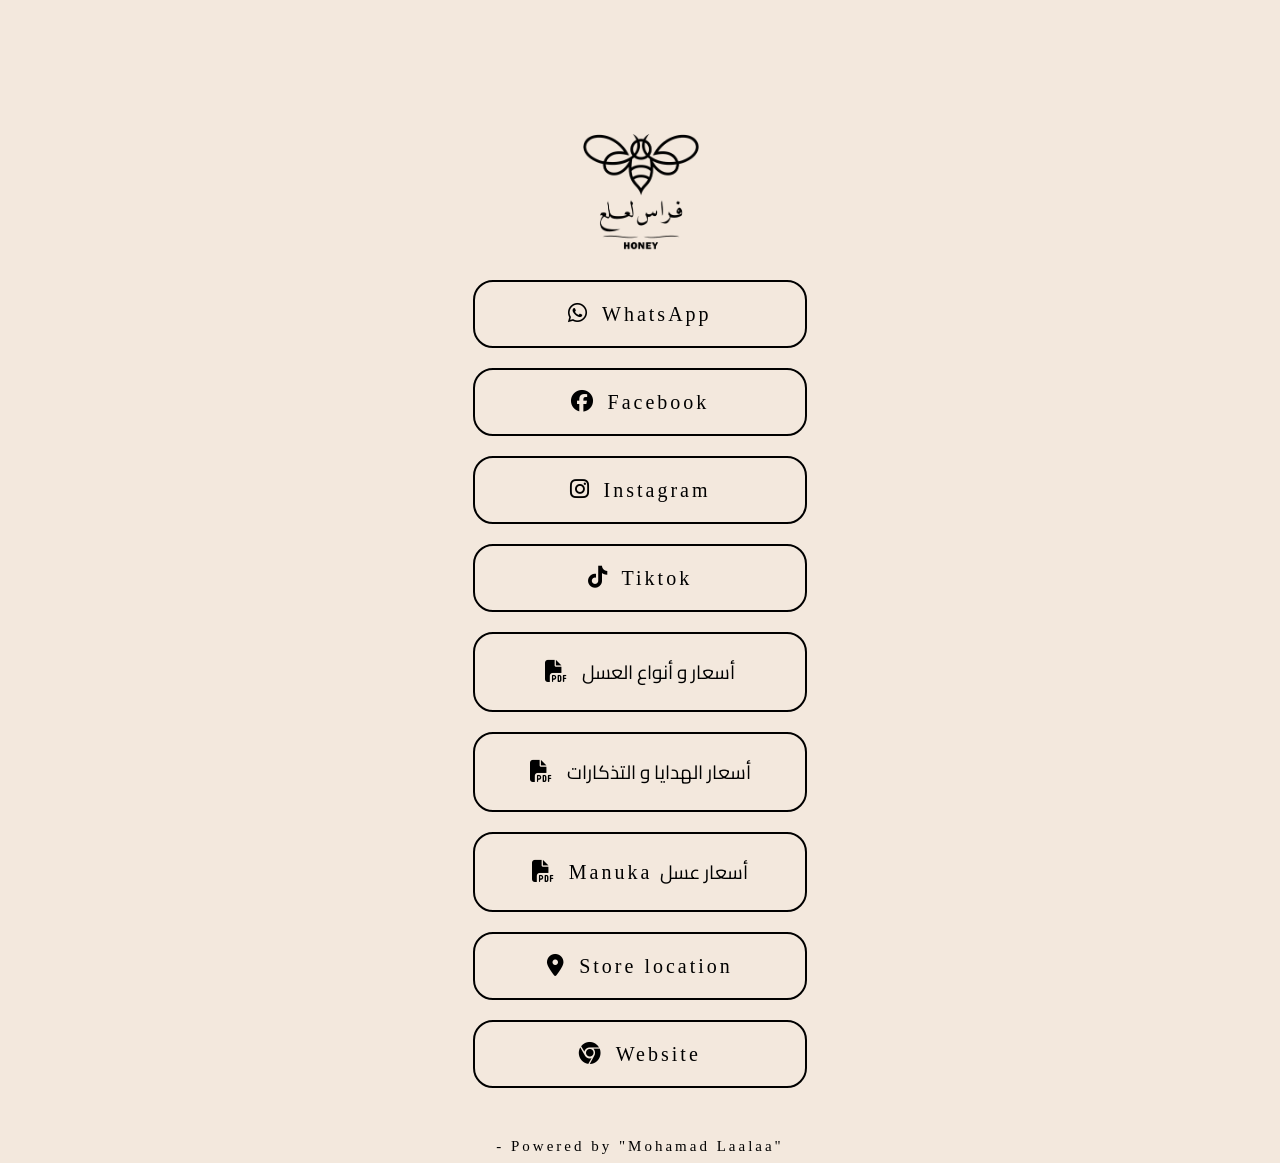
==== HoneyFirasLaalaa.html @ 2727e82b "Add files via upload" ====
<html lang="en">

<head>
    <meta charset="UTF-8">
    <meta http-equiv="X-UA-Compatible" content="IE=edge">
    <meta name="viewport" content="width=device-width, initial-scale=1.0">
    <link rel="stylesheet" href="https://cdnjs.cloudflare.com/ajax/libs/font-awesome/6.1.1/css/all.min.css">
    <link rel="preconnect" href="https://fonts.googleapis.com">
    <link rel="preconnect" href="https://fonts.gstatic.com" crossorigin>
    <link href="https://fonts.googleapis.com/css2?family=Cairo:wght@200;300;400;500;600;700;800;900&display=swap" rel="stylesheet">
    <link rel="stylesheet" href="style.css">
    <title>Firas Laalaa Honey</title>
</head> 

<body>

    <!-- 1- profile picture -->
    <img class="profile-picture" src="profile img.png"></img>
    <!-- 2- profile name  -->
    <!-- <div class="profile-name">Firas Laalaa Honey</div>-->
    <!-- 3- links  -->
    <a href="https://wa.me/96176723329" class="links"><i class="fab fa-whatsapp"></i>
        WhatsApp
    </a>

    <a href="https://www.facebook.com/firaslaalaahoney" class="links"><i class="fab fa-facebook"></i>
        Facebook
    </a>
    <a href="https://www.instagram.com/firaslaalaahoney" class="links"><i class="fab fa-instagram"></i>
        Instagram
    </a>

    <a href="https://tiktok.com/@firaslaalaahoney" class="links"> <i class="fab fa-tiktok"></i>
        Tiktok
    </a>
    <a href="prices/Honey.html"
        class="links"><i class="fa-solid fa-file-pdf"></i>
        <span class="arabic">أسعار و أنواع العسل</span>
    </a>

    <a href="prices/gifts.html"
        class="links"><i class="fa-solid fa-file-pdf"></i>
        <span class="arabic">أسعار الهدايا و التذكارات</span>
    </a>


    <a href="prices/manuka.html"
        class="links"><i class="fa-solid fa-file-pdf"></i>
        Manuka <span class="arabic">أسعار عسل </span>
    </a>
    <a href="https://www.google.com/maps/place/Firas+Laalaa+Honey,+Amin+Moukaddam,+Tripoli+1301/@34.4442495,35.8261303,18z/data=!4m2!3m1!1s0x1521f3aa2200684f:0x2e0a9c5625eb7964?hl=en-lb"
        class="links"><i class="fas fa-map-marker-alt"></i>
        Store location
    </a>
    <a href="https://firashoney.com" class="links"><i class="fab fa-chrome"></i>
        Website
    </a>
    <!-- this is the footer -->
    <footer class="footer">
        - Powered by <a href="https://www.instagram.com/mohamad.laalaa/">"Mohamad Laalaa"</a>




    </footer>
</body>

<!-- this web is by mohamad laalaa -->
<!-- copyright 2021 - 2022 -->

</html>
---- style.css ----
body{background-color:#f3e8dd;font-family:Cambria,Cochin,Georgia,Times,"Times New Roman",serif;letter-spacing:3px}.profile-picture{display:block;margin-left:auto;margin-right:auto;margin-top:10%;height:auto;max-width:130px}.profile-name{text-align:center;padding:30px;font-size:25px}.links{text-align:center;margin-top:20px;border:1px solid #000;border-width:2px;width:290px;display:block;margin-left:auto;margin-right:auto;border-radius:20px;font-size:20px;padding:20px}a{text-decoration:none;color:#000;transition:color 1s}a:hover{background-color:#ffd900}i{padding-right:4px;font-size:22px}.footer{margin-left:auto;margin-right:auto;text-align:center;position:relative;margin-top:50px;font-size: 15px;}.arabic{font-family:Cairo,sans-serif;letter-spacing:0;font-size:19px}
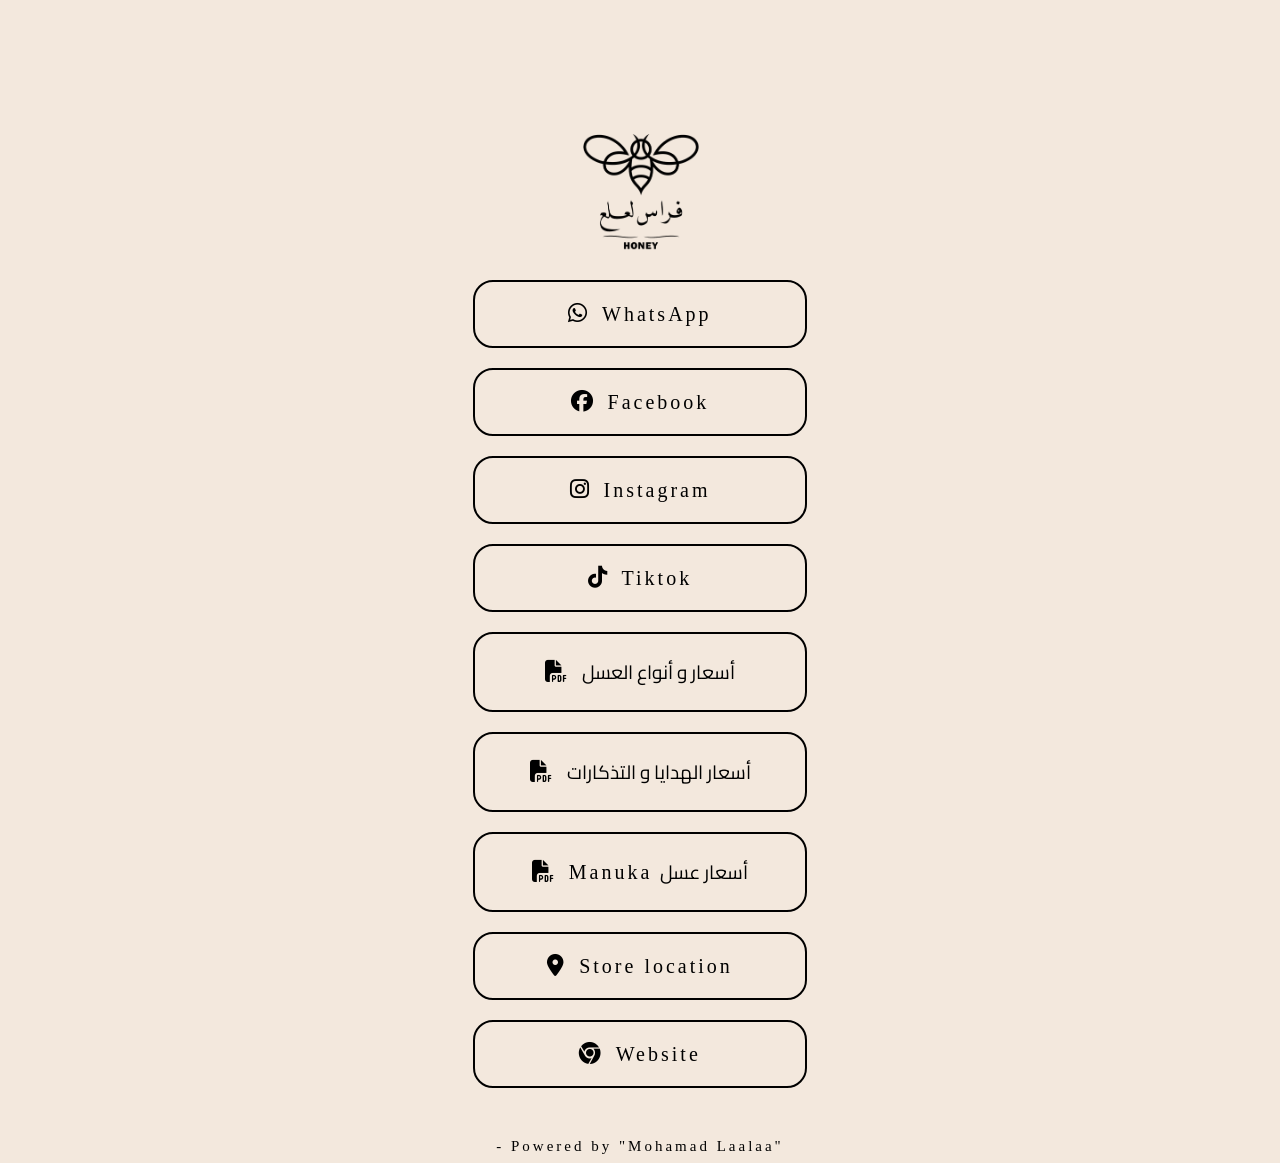
==== commit 61671870: "Update HoneyFirasLaalaa.html" ====
--- a/HoneyFirasLaalaa.html
+++ b/HoneyFirasLaalaa.html
@@ -1,71 +1,68 @@
+<!DOCTYPE html>
 <html lang="en">
-
-<head>
-    <meta charset="UTF-8">
-    <meta http-equiv="X-UA-Compatible" content="IE=edge">
-    <meta name="viewport" content="width=device-width, initial-scale=1.0">
+  <head>
+    <meta charset="UTF-8" />
+    <meta http-equiv="X-UA-Compatible" content="IE=edge" />
+    <meta name="viewport" content="width=device-width, initial-scale=1.0" />
     <link rel="stylesheet" href="https://cdnjs.cloudflare.com/ajax/libs/font-awesome/6.1.1/css/all.min.css">
     <link rel="preconnect" href="https://fonts.googleapis.com">
     <link rel="preconnect" href="https://fonts.gstatic.com" crossorigin>
     <link href="https://fonts.googleapis.com/css2?family=Cairo:wght@200;300;400;500;600;700;800;900&display=swap" rel="stylesheet">
     <link rel="stylesheet" href="style.css">
     <title>Firas Laalaa Honey</title>
-</head> 
+  </head>
+  <body>
+    <main>
+        <!-- 1- profile picture -->
+      <img class="profile-picture" src="profile img.png"></img>
+      <!-- 2- profile name  -->
+      <!-- <div class="profile-name">Firas Laalaa Honey</div>-->
+      <!-- 3- links  -->
+      <a href="https://wa.me/96176723329" class="links"><i class="fab fa-whatsapp"></i>
+          WhatsApp
+      </a>
 
-<body>
+      <a href="https://www.facebook.com/firaslaalaahoney" class="links"><i class="fab fa-facebook"></i>
+          Facebook
+      </a>
+      <a href="https://www.instagram.com/firaslaalaahoney" class="links"><i class="fab fa-instagram"></i>
+          Instagram
+      </a>
 
-    <!-- 1- profile picture -->
-    <img class="profile-picture" src="profile img.png"></img>
-    <!-- 2- profile name  -->
-    <!-- <div class="profile-name">Firas Laalaa Honey</div>-->
-    <!-- 3- links  -->
-    <a href="https://wa.me/96176723329" class="links"><i class="fab fa-whatsapp"></i>
-        WhatsApp
-    </a>
+      <a href="https://tiktok.com/@firaslaalaahoney" class="links"> <i class="fab fa-tiktok"></i>
+          Tiktok
+      </a>
+      <a href="prices/Honey.html"
+          class="links"><i class="fa-solid fa-file-pdf"></i>
+          <span class="arabic">أسعار و أنواع العسل</span>
+      </a>
 
-    <a href="https://www.facebook.com/firaslaalaahoney" class="links"><i class="fab fa-facebook"></i>
-        Facebook
-    </a>
-    <a href="https://www.instagram.com/firaslaalaahoney" class="links"><i class="fab fa-instagram"></i>
-        Instagram
-    </a>
-
-    <a href="https://tiktok.com/@firaslaalaahoney" class="links"> <i class="fab fa-tiktok"></i>
-        Tiktok
-    </a>
-    <a href="prices/Honey.html"
-        class="links"><i class="fa-solid fa-file-pdf"></i>
-        <span class="arabic">أسعار و أنواع العسل</span>
-    </a>
-
-    <a href="prices/gifts.html"
-        class="links"><i class="fa-solid fa-file-pdf"></i>
-        <span class="arabic">أسعار الهدايا و التذكارات</span>
-    </a>
+      <a href="prices/gifts.html"
+          class="links"><i class="fa-solid fa-file-pdf"></i>
+          <span class="arabic">أسعار الهدايا و التذكارات</span>
+      </a>
 
 
-    <a href="prices/manuka.html"
-        class="links"><i class="fa-solid fa-file-pdf"></i>
-        Manuka <span class="arabic">أسعار عسل </span>
-    </a>
-    <a href="https://www.google.com/maps/place/Firas+Laalaa+Honey,+Amin+Moukaddam,+Tripoli+1301/@34.4442495,35.8261303,18z/data=!4m2!3m1!1s0x1521f3aa2200684f:0x2e0a9c5625eb7964?hl=en-lb"
-        class="links"><i class="fas fa-map-marker-alt"></i>
-        Store location
-    </a>
-    <a href="https://firashoney.com" class="links"><i class="fab fa-chrome"></i>
-        Website
-    </a>
-    <!-- this is the footer -->
-    <footer class="footer">
-        - Powered by <a href="https://www.instagram.com/mohamad.laalaa/">"Mohamad Laalaa"</a>
+      <a href="prices/manuka.html"
+          class="links"><i class="fa-solid fa-file-pdf"></i>
+          Manuka <span class="arabic">أسعار عسل </span>
+      </a>
+      <a href="https://www.google.com/maps/place/Firas+Laalaa+Honey,+Amin+Moukaddam,+Tripoli+1301/@34.4442495,35.8261303,18z/data=!4m2!3m1!1s0x1521f3aa2200684f:0x2e0a9c5625eb7964?hl=en-lb"
+          class="links"><i class="fas fa-map-marker-alt"></i>
+          Store location
+      </a>
+      <a href="https://firashoney.com" class="links"><i class="fab fa-chrome"></i>
+          Website
+      </a>
+      <!-- this is the footer -->
+      <footer class="footer">
+          - Powered by <a href="https://www.instagram.com/mohamad.laalaa/">"Mohamad Laalaa"</a>
 
 
 
 
-    </footer>
-</body>
-
-<!-- this web is by mohamad laalaa -->
-<!-- copyright 2021 - 2022 -->
-
+      </footer>
+    </main>
+    <script src="index.js"></script>
+  </body>
 </html>
--- a/style.css
+++ b/style.css
@@ -1 +1,63 @@
-body{background-color:#f3e8dd;font-family:Cambria,Cochin,Georgia,Times,"Times New Roman",serif;letter-spacing:3px}.profile-picture{display:block;margin-left:auto;margin-right:auto;margin-top:10%;height:auto;max-width:130px}.profile-name{text-align:center;padding:30px;font-size:25px}.links{text-align:center;margin-top:20px;border:1px solid #000;border-width:2px;width:290px;display:block;margin-left:auto;margin-right:auto;border-radius:20px;font-size:20px;padding:20px}a{text-decoration:none;color:#000;transition:color 1s}a:hover{background-color:#ffd900}i{padding-right:4px;font-size:22px}.footer{margin-left:auto;margin-right:auto;text-align:center;position:relative;margin-top:50px;font-size: 15px;}.arabic{font-family:Cairo,sans-serif;letter-spacing:0;font-size:19px}+main {
+  position: relative;
+  text-align: center;
+  opacity: 0;
+  filter: blur(5px);
+  transition: opacity 2s ease-in-out, filter 0.5s ease-in-out;
+}
+body {
+  background-color: #f3e8dd;
+  font-family: Cambria, Cochin, Georgia, Times, "Times New Roman", serif;
+  letter-spacing: 3px;
+}
+.profile-picture {
+  display: block;
+  margin-left: auto;
+  margin-right: auto;
+  margin-top: 10%;
+  height: auto;
+  max-width: 130px;
+}
+.profile-name {
+  text-align: center;
+  padding: 30px;
+  font-size: 25px;
+}
+.links {
+  text-align: center;
+  margin-top: 20px;
+  border: 1px solid #000;
+  border-width: 2px;
+  width: 290px;
+  display: block;
+  margin-left: auto;
+  margin-right: auto;
+  border-radius: 20px;
+  font-size: 20px;
+  padding: 20px;
+}
+a {
+  text-decoration: none;
+  color: #000;
+  transition: color 1s;
+}
+a:hover {
+  background-color: #ffd900;
+}
+i {
+  padding-right: 4px;
+  font-size: 22px;
+}
+.footer {
+  margin-left: auto;
+  margin-right: auto;
+  text-align: center;
+  position: relative;
+  margin-top: 50px;
+  font-size: 15px;
+}
+.arabic {
+  font-family: Cairo, sans-serif;
+  letter-spacing: 0;
+  font-size: 19px;
+}
